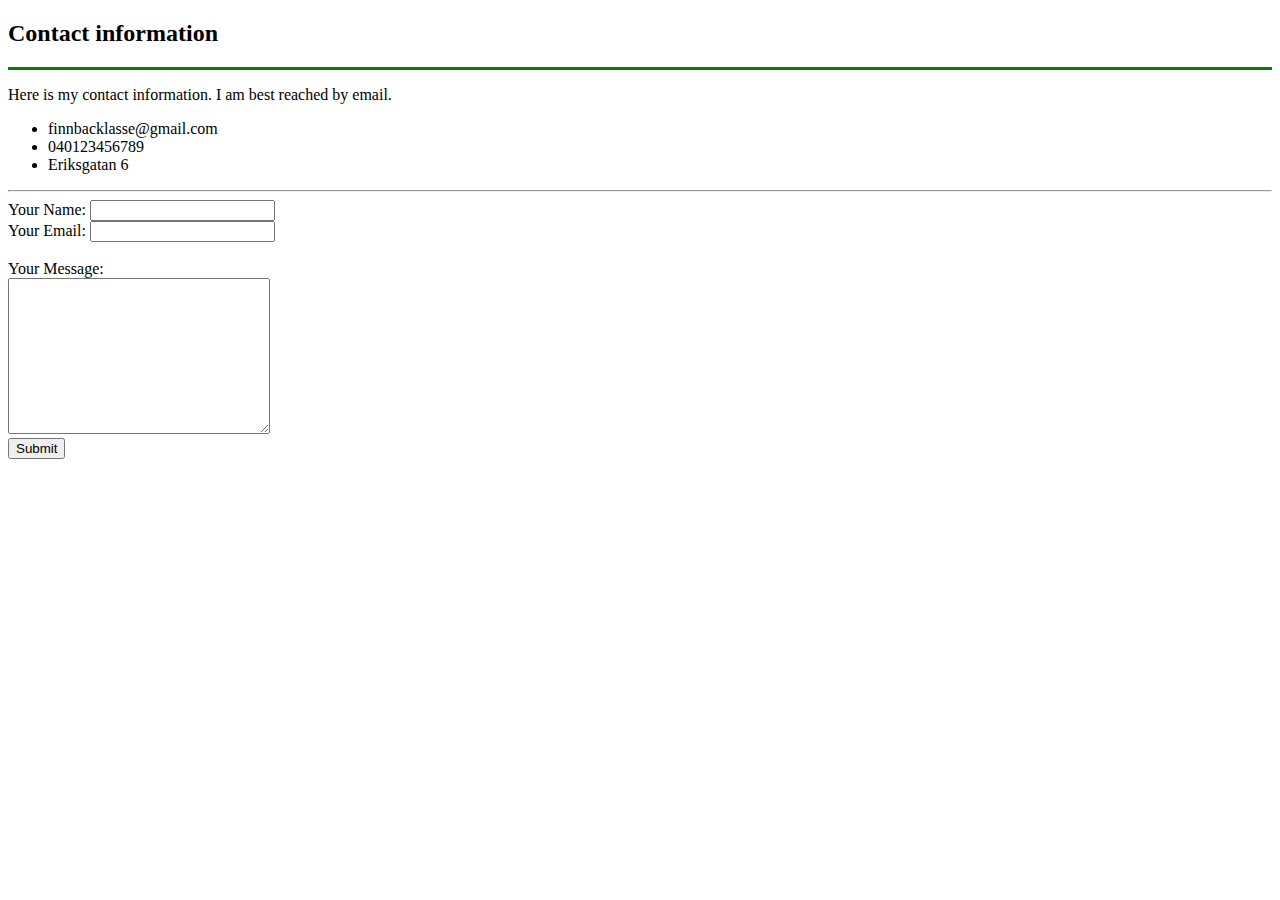
==== contactinformation.html @ d2c0566b "Add initial cv website files" ====
<!DOCTYPE html>
<html lang="en" dir="ltr">
  <head>
    <meta charset="utf-8">
    <title>Contact information</title>
  </head>
  <body>
    <h2>Contact information</h2>
    <hr size="3" noshade color="green">
    <p>Here is my contact information. I am best reached by email.</p>
    <ul>
      <li>finnbacklasse@gmail.com</li>
      <li>040123456789</li>
      <li>Eriksgatan 6</li>

    </ul>
    <hr>
    <form action="mailto:finnbacklasse@gmail.com" method="post" enctype="text/plain">
      <label for="name">Your Name:</label>
      <input type="text" name="yourName" value=""><br>
      <label for="email">Your Email:</label>
      <input type="email" name="yourEmail" value=""><br>
      <br>
      <label name="yourMessage">Your Message:</label><br>

      <textarea name="name" rows="10" cols="30"></textarea><br>
      <input type="submit" name="">



    </form>

  </body>
</html>
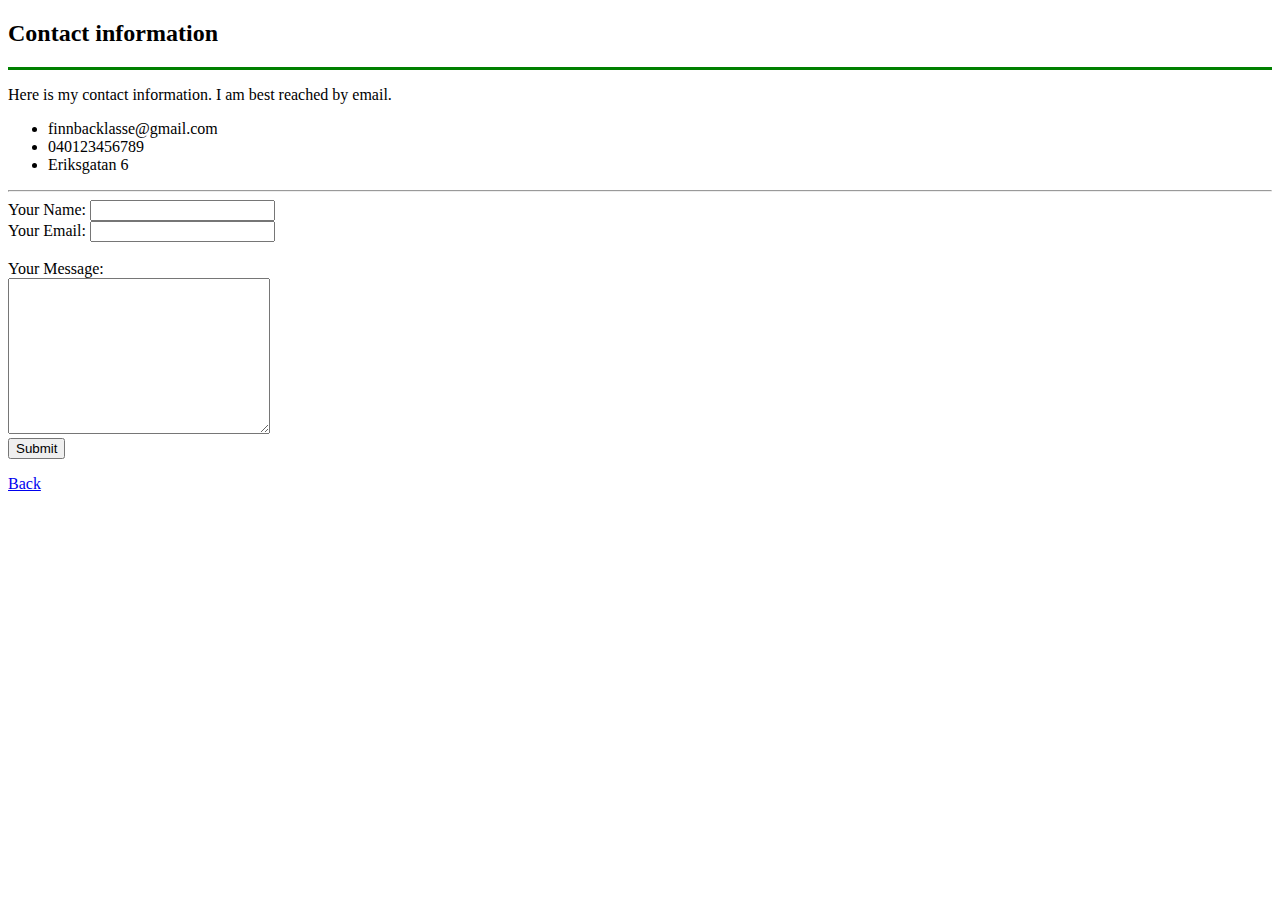
==== commit 8b11a696: "Update contactinformation.html" ====
--- a/contactinformation.html
+++ b/contactinformation.html
@@ -29,6 +29,7 @@
 
 
     </form>
+    <p><a href="index.html">Back</a></p>
 
   </body>
 </html>
